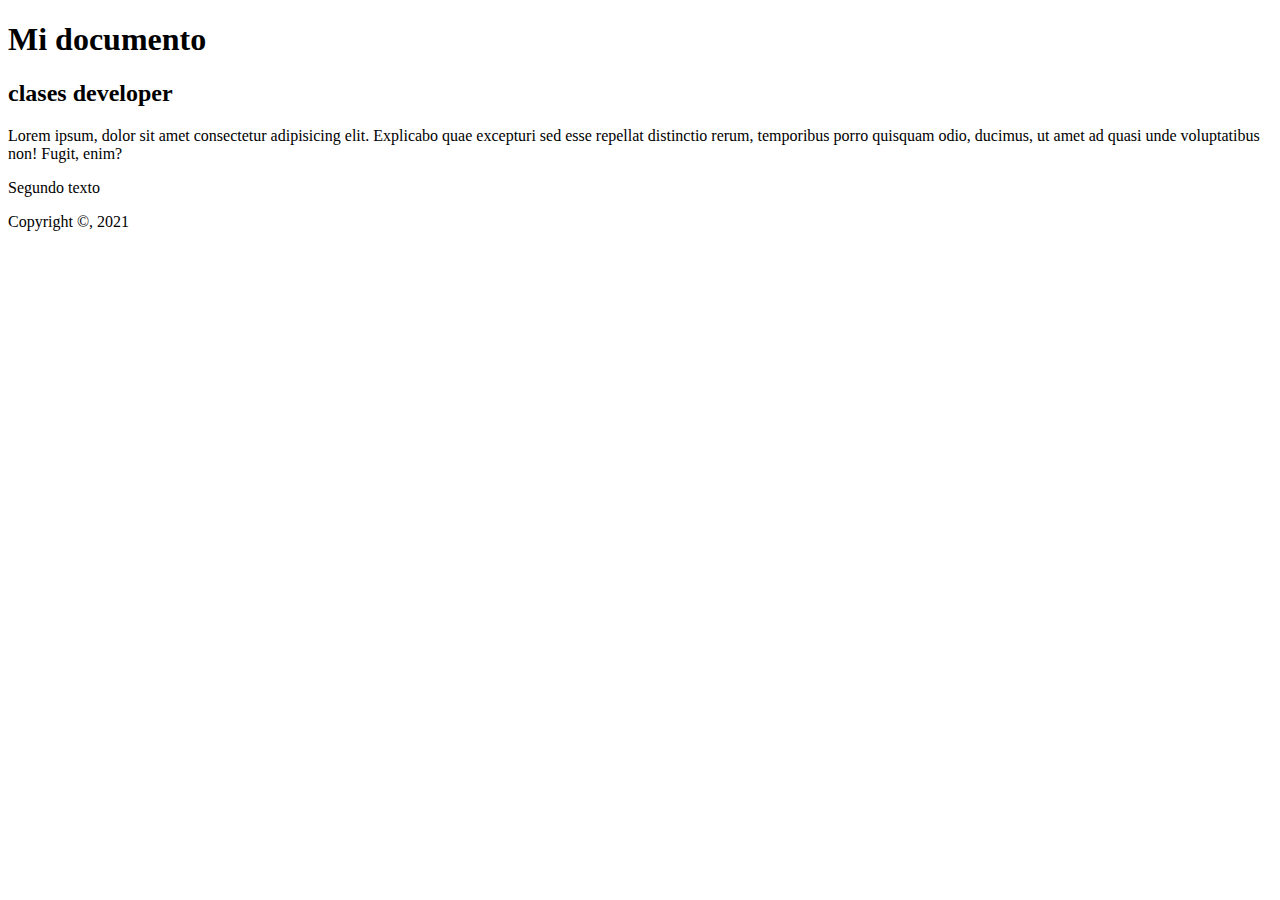
==== index.html @ 1b2f94cb "Add files via upload" ====
<!DOCTYPE html>
<html lang="en">
<head>
    <meta charset="UTF-8">
    <meta http-equiv="X-UA-Compatible" content="IE=edge">
    <meta name="viewport" content="width=device-width, initial-scale=1.0">
    <title>Mi peter documento</title>
</head>
<body>
    <header>
    <h1>Mi documento</h1>
    <h2>clases developer</h2>
    <main>
    <p>Lorem ipsum, dolor sit amet consectetur adipisicing elit. Explicabo quae excepturi sed esse repellat distinctio rerum, 
        temporibus porro quisquam odio, ducimus, ut amet ad quasi unde voluptatibus non! Fugit, enim?</p>
        <p>Segundo texto</p>
    </main>

<footer>
    Copyright &copy;, 2021 
</footer>
</body>
</html>
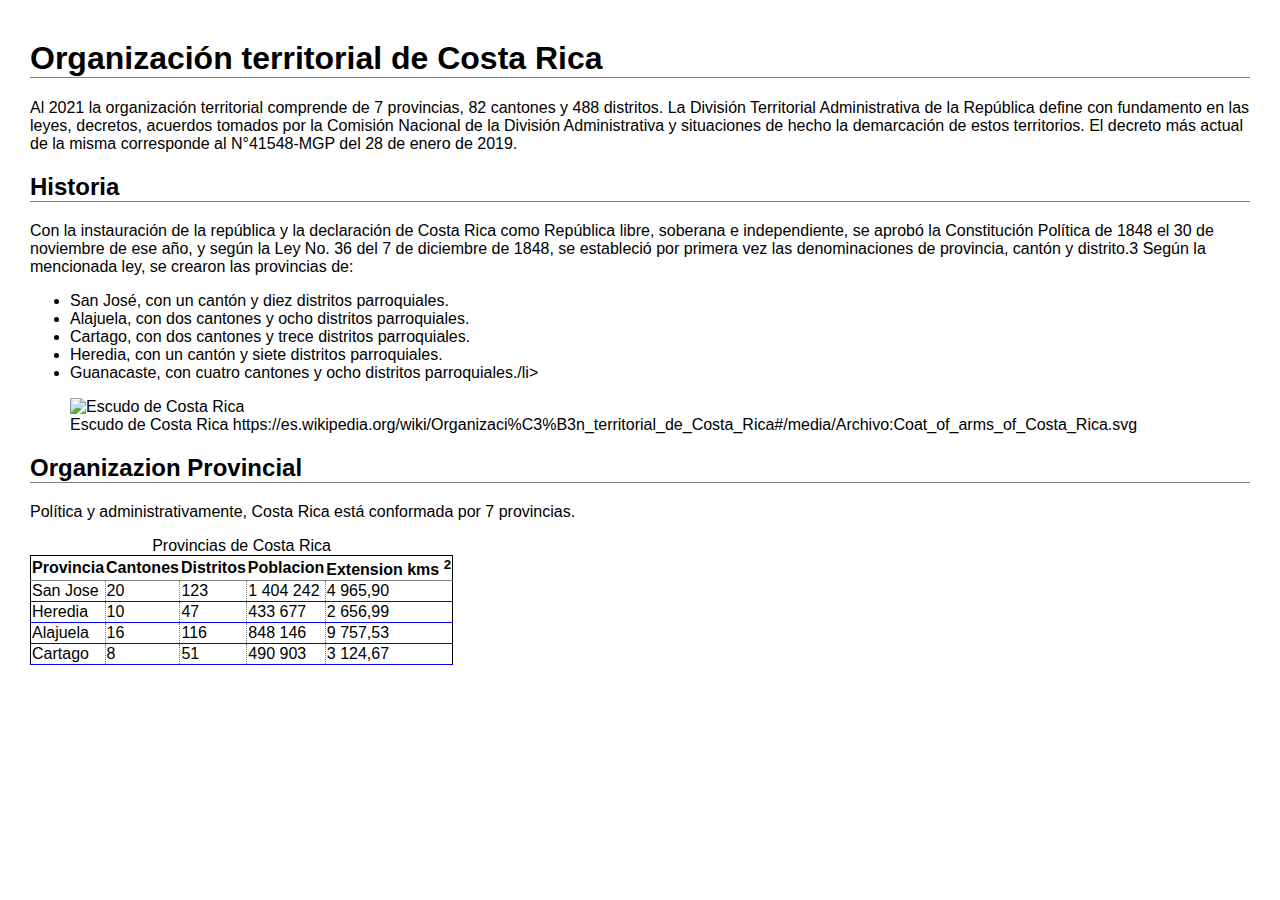
==== commit f0e99115: "Update index.html" ====
--- a/index.html
+++ b/index.html
@@ -4,22 +4,114 @@
     <meta charset="UTF-8">
     <meta http-equiv="X-UA-Compatible" content="IE=edge">
     <meta name="viewport" content="width=device-width, initial-scale=1.0">
-    <title>Mi peter documento</title>
+    <title>Organización territorial de Costa Rica</title>
 </head>
 <body>
     <header>
-    <h1>Mi documento</h1>
-    <h2>clases developer</h2>
-    <main>
-    <p>Lorem ipsum, dolor sit amet consectetur adipisicing elit. Explicabo quae excepturi sed esse repellat distinctio rerum, 
-        temporibus porro quisquam odio, ducimus, ut amet ad quasi unde voluptatibus non! Fugit, enim?</p>
-        <p>Segundo texto</p>
-    </main>
+       <h1>Organización territorial de Costa Rica</h1> 
+    </header>
+<main>
+<section>
+    <p>
+        Al 2021 la organización territorial comprende de 7 provincias, 82 cantones y 488 distritos. 
+        La División Territorial Administrativa de la República define con fundamento en las leyes, decretos, acuerdos tomados por la Comisión Nacional de la División Administrativa y situaciones de hecho la demarcación de estos territorios. 
+        El decreto más actual de la misma corresponde al N°41548-MGP del 28 de enero de 2019. 
+    </p>
+</section>
+    <section>
+<h2>Historia</h2>
+<p>Con la instauración de la república y la declaración de Costa Rica como República libre, soberana e independiente, se aprobó la Constitución Política de 1848 el 30 de noviembre de ese año, y según la Ley No. 36 del 7 de diciembre de 1848, se estableció por primera vez las denominaciones de provincia, cantón y distrito.3​ Según la mencionada ley, se crearon las provincias de:</p>
+<ul>
+   <li> San José, con un cantón y diez distritos parroquiales.</li> 
+   <li>Alajuela, con dos cantones y ocho distritos parroquiales.</li>
+   <li>Cartago, con dos cantones y trece distritos parroquiales.</li>
+   <li>Heredia, con un cantón y siete distritos parroquiales.</li>
+   <li>Guanacaste, con cuatro cantones y ocho distritos parroquiales./li>
+</ul>
+</section>
+<figure>
+<img src="Escudo.png" height="200px" alt="Escudo de Costa Rica">
+<figcaption> Escudo de Costa Rica
+    https://es.wikipedia.org/wiki/Organizaci%C3%B3n_territorial_de_Costa_Rica#/media/Archivo:Coat_of_arms_of_Costa_Rica.svg
+</figcaption>
+</figure>
+<section>
+    <h2>Organizazion Provincial</h2>
+    <style> 
+    body {
+      /*arriba, derecha, abajo, izquierda */ 
+      margin: 40px 30px 20px 30px; 
+      font-family: 'Segoe UI', Tahoma, Geneva, Verdana, sans-serif;
+    }
+    h1, h2 {
+        border-bottom: 1px solid gray;
+    }
+    table {
+            border: 1px solid black;
+            border-collapse: collapse;
+        }
 
-<footer>
-    Copyright &copy;, 2021 
-</footer>
+        table tbody td {
+            border-bottom: 1px solid blue;
+            border-right: 1px dotted gray;
+        }
+
+        table thead {
+            border-bottom: 1px solid gray;            
+        }
+
+
+}
+     </style>
+    <p>Política y administrativamente, Costa Rica está conformada por 7 provincias.</p>
+<table>
+    <caption>Provincias de Costa Rica</caption>
+    <thead>
+        <tr>
+            <th>Provincia</th>
+            <th>Cantones</th>
+            <th>Distritos</th>
+            <th>Poblacion</th>
+            <th>Extension kms <sup>2</sup> </th>
+        </tr>
+    </thead>
+    <tbody>
+        <tr>
+        <td>San Jose</td>
+        <td>20</td>
+        <td>123</td>
+        <td>1 404 242</td>
+        <td>4 965,90</td>
+    </tr>
+    <tr>
+        <td>Heredia</td>
+        <td>10</td>
+        <td>47</td>
+        <td>433 677	</td>
+        <td>2 656,99</td>
+    </tr>
+    <tr>
+        <td>Alajuela</td>
+        <td>16</td>
+        <td>116</td>
+        <td>848 146	</td>
+        <td>9 757,53</td>
+    </tr>
+    <tr>
+        <td>Cartago</td>
+        <td>8</td>
+        <td>51</td>
+        <td>490 903	</td>
+        <td>3 124,67 </td>
+    </tr>
+    </tbody>
+
+</table>
+
+</section>
+
+    
+</main>
+
 </body>
 </html>
-
-
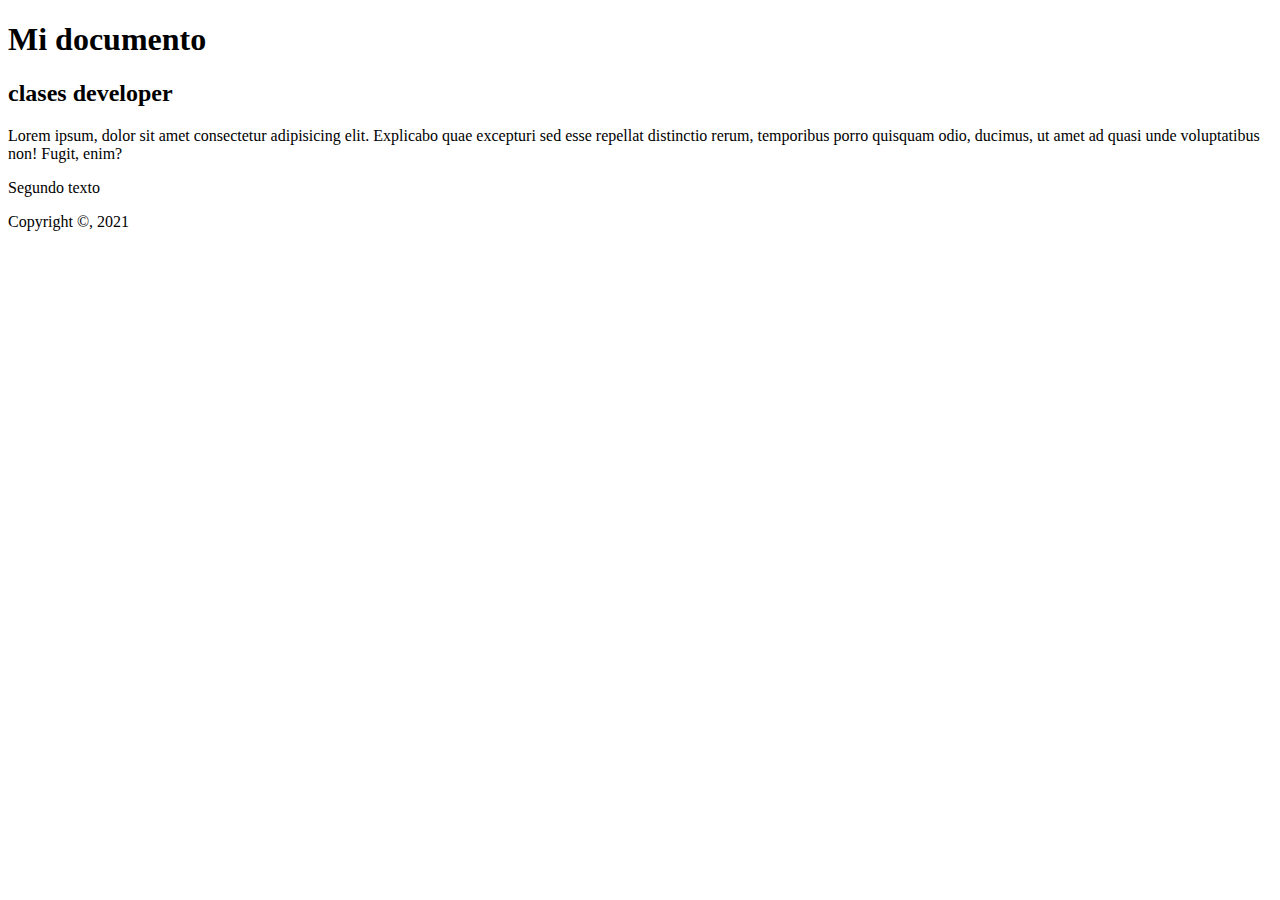
==== commit 9f1f9b27: "Add files via upload" ====
--- a/index.html
+++ b/index.html
@@ -4,114 +4,22 @@
     <meta charset="UTF-8">
     <meta http-equiv="X-UA-Compatible" content="IE=edge">
     <meta name="viewport" content="width=device-width, initial-scale=1.0">
-    <title>Organización territorial de Costa Rica</title>
+    <title>Mi peter documento</title>
 </head>
 <body>
     <header>
-       <h1>Organización territorial de Costa Rica</h1> 
-    </header>
-<main>
-<section>
-    <p>
-        Al 2021 la organización territorial comprende de 7 provincias, 82 cantones y 488 distritos. 
-        La División Territorial Administrativa de la República define con fundamento en las leyes, decretos, acuerdos tomados por la Comisión Nacional de la División Administrativa y situaciones de hecho la demarcación de estos territorios. 
-        El decreto más actual de la misma corresponde al N°41548-MGP del 28 de enero de 2019. 
-    </p>
-</section>
-    <section>
-<h2>Historia</h2>
-<p>Con la instauración de la república y la declaración de Costa Rica como República libre, soberana e independiente, se aprobó la Constitución Política de 1848 el 30 de noviembre de ese año, y según la Ley No. 36 del 7 de diciembre de 1848, se estableció por primera vez las denominaciones de provincia, cantón y distrito.3​ Según la mencionada ley, se crearon las provincias de:</p>
-<ul>
-   <li> San José, con un cantón y diez distritos parroquiales.</li> 
-   <li>Alajuela, con dos cantones y ocho distritos parroquiales.</li>
-   <li>Cartago, con dos cantones y trece distritos parroquiales.</li>
-   <li>Heredia, con un cantón y siete distritos parroquiales.</li>
-   <li>Guanacaste, con cuatro cantones y ocho distritos parroquiales./li>
-</ul>
-</section>
-<figure>
-<img src="Escudo.png" height="200px" alt="Escudo de Costa Rica">
-<figcaption> Escudo de Costa Rica
-    https://es.wikipedia.org/wiki/Organizaci%C3%B3n_territorial_de_Costa_Rica#/media/Archivo:Coat_of_arms_of_Costa_Rica.svg
-</figcaption>
-</figure>
-<section>
-    <h2>Organizazion Provincial</h2>
-    <style> 
-    body {
-      /*arriba, derecha, abajo, izquierda */ 
-      margin: 40px 30px 20px 30px; 
-      font-family: 'Segoe UI', Tahoma, Geneva, Verdana, sans-serif;
-    }
-    h1, h2 {
-        border-bottom: 1px solid gray;
-    }
-    table {
-            border: 1px solid black;
-            border-collapse: collapse;
-        }
+    <h1>Mi documento</h1>
+    <h2>clases developer</h2>
+    <main>
+    <p>Lorem ipsum, dolor sit amet consectetur adipisicing elit. Explicabo quae excepturi sed esse repellat distinctio rerum, 
+        temporibus porro quisquam odio, ducimus, ut amet ad quasi unde voluptatibus non! Fugit, enim?</p>
+        <p>Segundo texto</p>
+    </main>
 
-        table tbody td {
-            border-bottom: 1px solid blue;
-            border-right: 1px dotted gray;
-        }
-
-        table thead {
-            border-bottom: 1px solid gray;            
-        }
+<footer>
+    Copyright &copy;, 2021 
+</footer>
+</body>
+</html>
 
 
-}
-     </style>
-    <p>Política y administrativamente, Costa Rica está conformada por 7 provincias.</p>
-<table>
-    <caption>Provincias de Costa Rica</caption>
-    <thead>
-        <tr>
-            <th>Provincia</th>
-            <th>Cantones</th>
-            <th>Distritos</th>
-            <th>Poblacion</th>
-            <th>Extension kms <sup>2</sup> </th>
-        </tr>
-    </thead>
-    <tbody>
-        <tr>
-        <td>San Jose</td>
-        <td>20</td>
-        <td>123</td>
-        <td>1 404 242</td>
-        <td>4 965,90</td>
-    </tr>
-    <tr>
-        <td>Heredia</td>
-        <td>10</td>
-        <td>47</td>
-        <td>433 677	</td>
-        <td>2 656,99</td>
-    </tr>
-    <tr>
-        <td>Alajuela</td>
-        <td>16</td>
-        <td>116</td>
-        <td>848 146	</td>
-        <td>9 757,53</td>
-    </tr>
-    <tr>
-        <td>Cartago</td>
-        <td>8</td>
-        <td>51</td>
-        <td>490 903	</td>
-        <td>3 124,67 </td>
-    </tr>
-    </tbody>
-
-</table>
-
-</section>
-
-    
-</main>
-
-</body>
-</html>
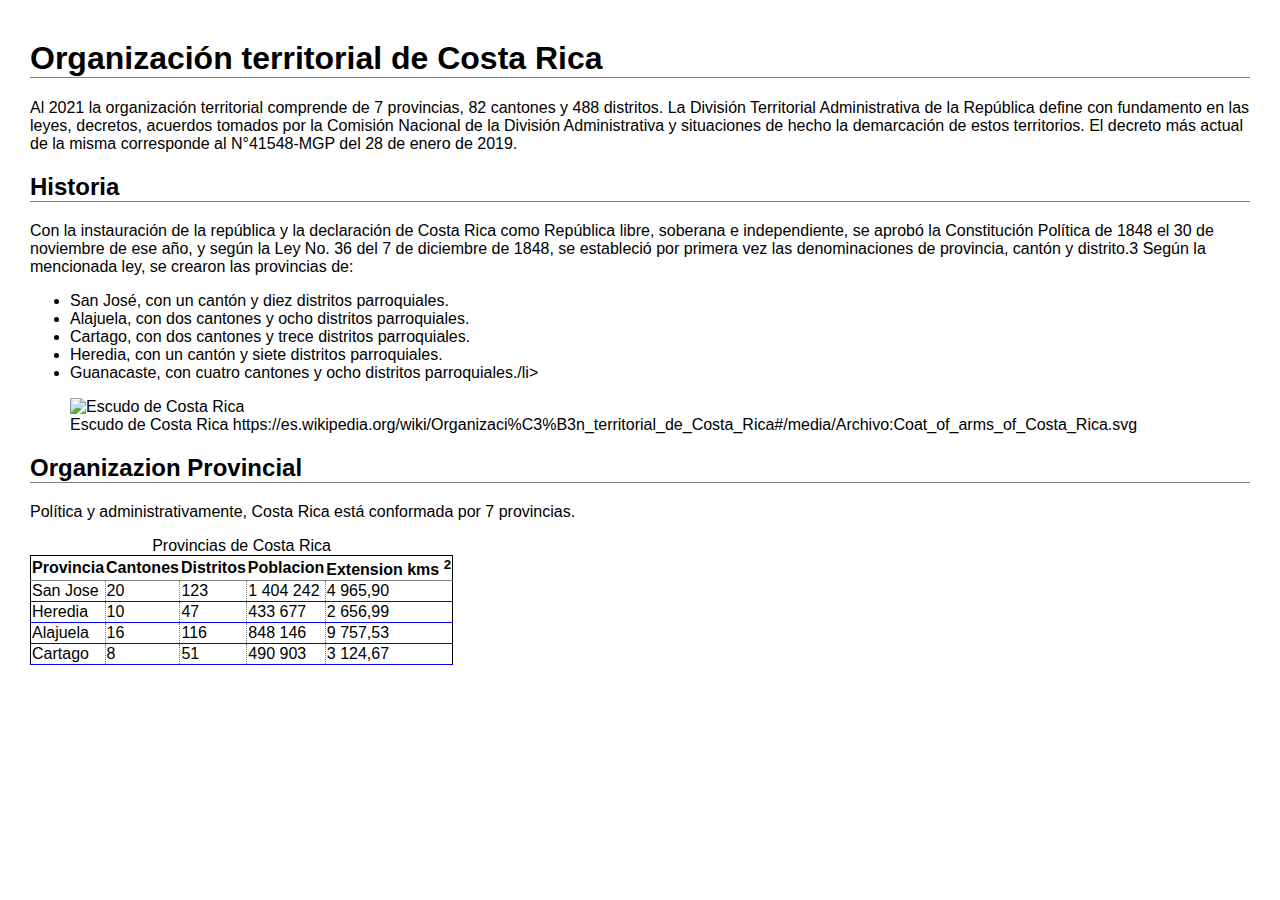
==== commit abcee575: "Add files via upload" ====
--- a/index.html
+++ b/index.html
@@ -4,22 +4,114 @@
     <meta charset="UTF-8">
     <meta http-equiv="X-UA-Compatible" content="IE=edge">
     <meta name="viewport" content="width=device-width, initial-scale=1.0">
-    <title>Mi peter documento</title>
+    <title>Organización territorial de Costa Rica</title>
 </head>
 <body>
     <header>
-    <h1>Mi documento</h1>
-    <h2>clases developer</h2>
-    <main>
-    <p>Lorem ipsum, dolor sit amet consectetur adipisicing elit. Explicabo quae excepturi sed esse repellat distinctio rerum, 
-        temporibus porro quisquam odio, ducimus, ut amet ad quasi unde voluptatibus non! Fugit, enim?</p>
-        <p>Segundo texto</p>
-    </main>
+       <h1>Organización territorial de Costa Rica</h1> 
+    </header>
+<main>
+<section>
+    <p>
+        Al 2021 la organización territorial comprende de 7 provincias, 82 cantones y 488 distritos. 
+        La División Territorial Administrativa de la República define con fundamento en las leyes, decretos, acuerdos tomados por la Comisión Nacional de la División Administrativa y situaciones de hecho la demarcación de estos territorios. 
+        El decreto más actual de la misma corresponde al N°41548-MGP del 28 de enero de 2019. 
+    </p>
+</section>
+    <section>
+<h2>Historia</h2>
+<p>Con la instauración de la república y la declaración de Costa Rica como República libre, soberana e independiente, se aprobó la Constitución Política de 1848 el 30 de noviembre de ese año, y según la Ley No. 36 del 7 de diciembre de 1848, se estableció por primera vez las denominaciones de provincia, cantón y distrito.3​ Según la mencionada ley, se crearon las provincias de:</p>
+<ul>
+   <li> San José, con un cantón y diez distritos parroquiales.</li> 
+   <li>Alajuela, con dos cantones y ocho distritos parroquiales.</li>
+   <li>Cartago, con dos cantones y trece distritos parroquiales.</li>
+   <li>Heredia, con un cantón y siete distritos parroquiales.</li>
+   <li>Guanacaste, con cuatro cantones y ocho distritos parroquiales./li>
+</ul>
+</section>
+<figure>
+<img src="Escudo.png" height="200px" alt="Escudo de Costa Rica">
+<figcaption> Escudo de Costa Rica
+    https://es.wikipedia.org/wiki/Organizaci%C3%B3n_territorial_de_Costa_Rica#/media/Archivo:Coat_of_arms_of_Costa_Rica.svg
+</figcaption>
+</figure>
+<section>
+    <h2>Organizazion Provincial</h2>
+    <style> 
+    body {
+      /*arriba, derecha, abajo, izquierda */ 
+      margin: 40px 30px 20px 30px; 
+      font-family: 'Segoe UI', Tahoma, Geneva, Verdana, sans-serif;
+    }
+    h1, h2 {
+        border-bottom: 1px solid gray;
+    }
+    table {
+            border: 1px solid black;
+            border-collapse: collapse;
+        }
 
-<footer>
-    Copyright &copy;, 2021 
-</footer>
-</body>
-</html>
+        table tbody td {
+            border-bottom: 1px solid blue;
+            border-right: 1px dotted gray;
+        }
+
+        table thead {
+            border-bottom: 1px solid gray;            
+        }
 
 
+}
+     </style>
+    <p>Política y administrativamente, Costa Rica está conformada por 7 provincias.</p>
+<table>
+    <caption>Provincias de Costa Rica</caption>
+    <thead>
+        <tr>
+            <th>Provincia</th>
+            <th>Cantones</th>
+            <th>Distritos</th>
+            <th>Poblacion</th>
+            <th>Extension kms <sup>2</sup> </th>
+        </tr>
+    </thead>
+    <tbody>
+        <tr>
+        <td>San Jose</td>
+        <td>20</td>
+        <td>123</td>
+        <td>1 404 242</td>
+        <td>4 965,90</td>
+    </tr>
+    <tr>
+        <td>Heredia</td>
+        <td>10</td>
+        <td>47</td>
+        <td>433 677	</td>
+        <td>2 656,99</td>
+    </tr>
+    <tr>
+        <td>Alajuela</td>
+        <td>16</td>
+        <td>116</td>
+        <td>848 146	</td>
+        <td>9 757,53</td>
+    </tr>
+    <tr>
+        <td>Cartago</td>
+        <td>8</td>
+        <td>51</td>
+        <td>490 903	</td>
+        <td>3 124,67 </td>
+    </tr>
+    </tbody>
+
+</table>
+
+</section>
+
+    
+</main>
+
+</body>
+</html>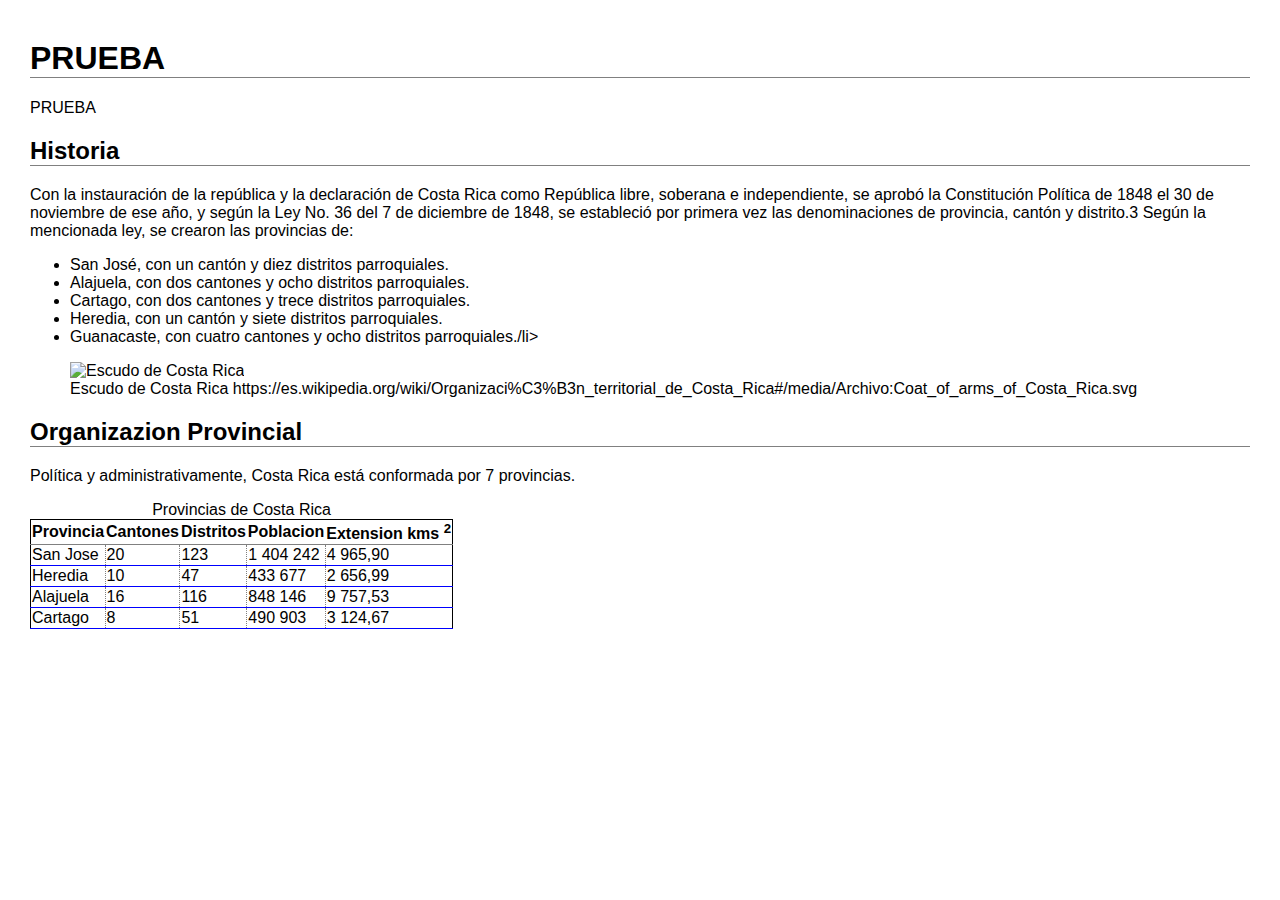
==== commit 9a1d20bf: "Actualización" ====
--- a/index.html
+++ b/index.html
@@ -4,18 +4,16 @@
     <meta charset="UTF-8">
     <meta http-equiv="X-UA-Compatible" content="IE=edge">
     <meta name="viewport" content="width=device-width, initial-scale=1.0">
-    <title>Organización territorial de Costa Rica</title>
+    <title>PRUEBA</title>
 </head>
 <body>
     <header>
-       <h1>Organización territorial de Costa Rica</h1> 
+       <h1>PRUEBA</h1> 
     </header>
 <main>
 <section>
     <p>
-        Al 2021 la organización territorial comprende de 7 provincias, 82 cantones y 488 distritos. 
-        La División Territorial Administrativa de la República define con fundamento en las leyes, decretos, acuerdos tomados por la Comisión Nacional de la División Administrativa y situaciones de hecho la demarcación de estos territorios. 
-        El decreto más actual de la misma corresponde al N°41548-MGP del 28 de enero de 2019. 
+        PRUEBA
     </p>
 </section>
     <section>
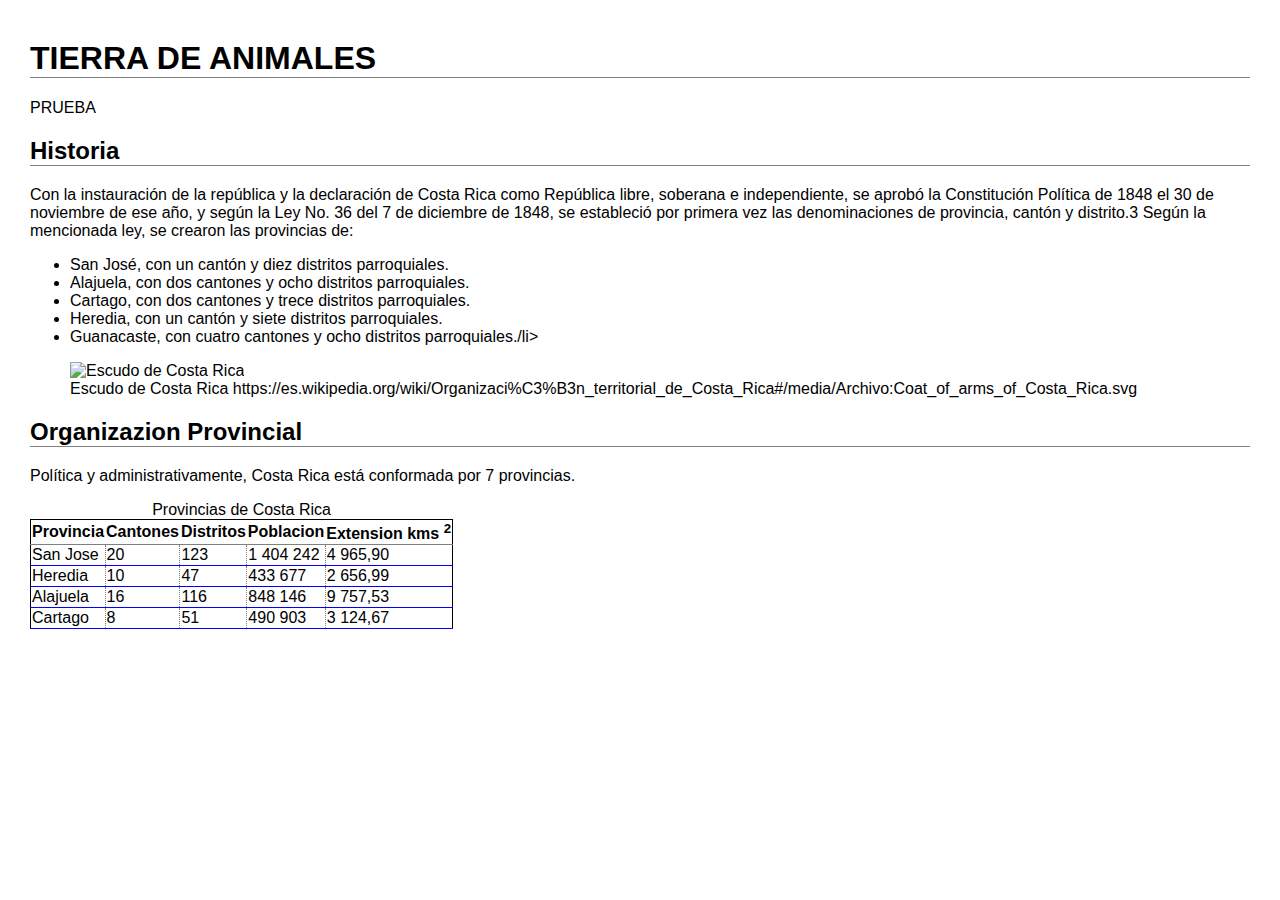
==== commit 8e5c4e1b: "pagina" ====
--- a/index.html
+++ b/index.html
@@ -4,11 +4,10 @@
     <meta charset="UTF-8">
     <meta http-equiv="X-UA-Compatible" content="IE=edge">
     <meta name="viewport" content="width=device-width, initial-scale=1.0">
-    <title>PRUEBA</title>
 </head>
 <body>
     <header>
-       <h1>PRUEBA</h1> 
+       <h1>TIERRA DE ANIMALES</h1> 
     </header>
 <main>
 <section>
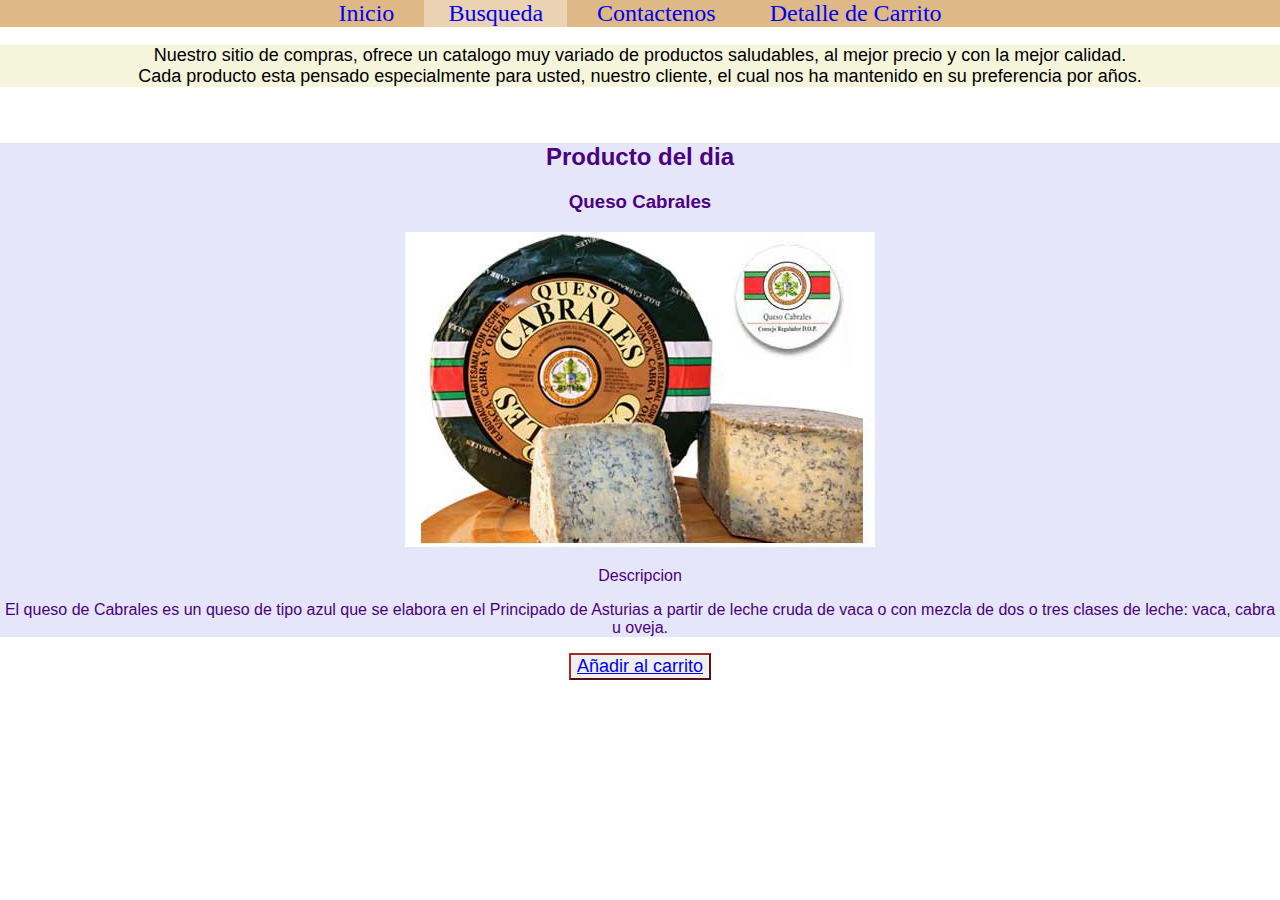
==== commit 52206527: "Proyecto" ====
--- a/index.html
+++ b/index.html
@@ -1,114 +1,53 @@
-<!DOCTYPE html>
-<html lang="en">
-<head>
-    <meta charset="UTF-8">
-    <meta http-equiv="X-UA-Compatible" content="IE=edge">
-    <meta name="viewport" content="width=device-width, initial-scale=1.0">
-</head>
-<body>
-    <header>
-       <h1>TIERRA DE ANIMALES</h1> 
-    </header>
-<main>
-<section>
-    <p>
-        PRUEBA
-    </p>
-</section>
-    <section>
-<h2>Historia</h2>
-<p>Con la instauración de la república y la declaración de Costa Rica como República libre, soberana e independiente, se aprobó la Constitución Política de 1848 el 30 de noviembre de ese año, y según la Ley No. 36 del 7 de diciembre de 1848, se estableció por primera vez las denominaciones de provincia, cantón y distrito.3​ Según la mencionada ley, se crearon las provincias de:</p>
-<ul>
-   <li> San José, con un cantón y diez distritos parroquiales.</li> 
-   <li>Alajuela, con dos cantones y ocho distritos parroquiales.</li>
-   <li>Cartago, con dos cantones y trece distritos parroquiales.</li>
-   <li>Heredia, con un cantón y siete distritos parroquiales.</li>
-   <li>Guanacaste, con cuatro cantones y ocho distritos parroquiales./li>
-</ul>
-</section>
-<figure>
-<img src="Escudo.png" height="200px" alt="Escudo de Costa Rica">
-<figcaption> Escudo de Costa Rica
-    https://es.wikipedia.org/wiki/Organizaci%C3%B3n_territorial_de_Costa_Rica#/media/Archivo:Coat_of_arms_of_Costa_Rica.svg
-</figcaption>
-</figure>
-<section>
-    <h2>Organizazion Provincial</h2>
-    <style> 
-    body {
-      /*arriba, derecha, abajo, izquierda */ 
-      margin: 40px 30px 20px 30px; 
-      font-family: 'Segoe UI', Tahoma, Geneva, Verdana, sans-serif;
-    }
-    h1, h2 {
-        border-bottom: 1px solid gray;
-    }
-    table {
-            border: 1px solid black;
-            border-collapse: collapse;
-        }
-
-        table tbody td {
-            border-bottom: 1px solid blue;
-            border-right: 1px dotted gray;
-        }
-
-        table thead {
-            border-bottom: 1px solid gray;            
-        }
-
-
-}
-     </style>
-    <p>Política y administrativamente, Costa Rica está conformada por 7 provincias.</p>
-<table>
-    <caption>Provincias de Costa Rica</caption>
-    <thead>
-        <tr>
-            <th>Provincia</th>
-            <th>Cantones</th>
-            <th>Distritos</th>
-            <th>Poblacion</th>
-            <th>Extension kms <sup>2</sup> </th>
-        </tr>
-    </thead>
-    <tbody>
-        <tr>
-        <td>San Jose</td>
-        <td>20</td>
-        <td>123</td>
-        <td>1 404 242</td>
-        <td>4 965,90</td>
-    </tr>
-    <tr>
-        <td>Heredia</td>
-        <td>10</td>
-        <td>47</td>
-        <td>433 677	</td>
-        <td>2 656,99</td>
-    </tr>
-    <tr>
-        <td>Alajuela</td>
-        <td>16</td>
-        <td>116</td>
-        <td>848 146	</td>
-        <td>9 757,53</td>
-    </tr>
-    <tr>
-        <td>Cartago</td>
-        <td>8</td>
-        <td>51</td>
-        <td>490 903	</td>
-        <td>3 124,67 </td>
-    </tr>
-    </tbody>
-
-</table>
-
-</section>
-
-    
-</main>
-
-</body>
+<!DOCTYPE html>
+<html lang="en">
+
+<head>
+    <meta charset="UTF-8">
+    <meta http-equiv="X-UA-Compatible" content="IE=edge">
+    <meta name="viewport" content="width=device-width, initial-scale=1.0">
+    <title>Inicio</title>
+    <style>
+        @import url(css/basic.css);
+    </style>
+    <!-- <link href="css/basic.css" rel="stylesheet" /> -->
+</head>
+
+<body>
+    <nav>
+        <a href="index.html">Inicio</a>
+        <a href="Busqueda.html" class="active">Busqueda</a>
+        <a href="Contacto.html">Contactenos</a>
+        <a href="Detalle.html">Detalle de Carrito</a>
+    </nav>
+
+    <div class="sitio">
+        <p>
+           Nuestro sitio de compras, ofrece un catalogo muy variado de productos saludables, al mejor precio y con la mejor calidad. <br>
+           Cada producto esta pensado especialmente para usted, nuestro cliente, el cual nos ha mantenido en su preferencia por años. 
+        </p>
+    </div>
+    <br>
+
+   <div class="producto">
+    <h2>Producto del dia</h2>
+    <h3>Queso Cabrales </h3>
+       
+     <img src="queso_cabrales.jpg" alt="">
+    
+     <div>
+         <p class="descripcion"> 
+        Descripcion </p> </div>
+
+    <p>
+        El queso de Cabrales es un queso de tipo azul que se elabora en el Principado de Asturias a partir de leche cruda de vaca o con mezcla de dos o tres clases de leche: vaca, cabra u oveja.​ 
+    </p>
+    </div>   
+
+    <div class="button">
+    
+    <button style="color: blue; border-color: brown; font-size: large;"  > <a href="Detalle.html"> Añadir al carrito </a> </button>
+</div>
+ <br><br><br>
+</body>
+
 </html>--- a/css/basic.css
+++ b/css/basic.css
@@ -0,0 +1,108 @@
+body {
+    font-family: 'Segoe UI', Tahoma, Geneva, Verdana, sans-serif;
+    margin: 0;
+    text-align: center;
+}
+
+main {
+    margin: 1em 2%;
+    font-size: xx-large;
+    background-color: lavenderblush;
+    font-family: monospace;
+    text-align: center;
+}
+
+nav {
+    text-decoration: lightseagreen;
+    display: flexbox;
+    background-color: burlywood;
+    font-size: x-large;
+    font-family: cursive;
+    text-align: center;
+
+}
+
+nav > a {
+    text-decoration: none;
+    padding: 0.5em 1em;
+    margin-top: -4px;
+    text-align: center;
+}
+
+nav > a:hover {
+    background-color: darkgray; 
+    color: white;
+    text-align: center;
+}
+
+nav > a.active {
+    background-color: rgba(255, 255, 255, 0.37); 
+    text-align: center;
+}
+
+.results
+{
+    text-align: center;
+}
+
+.busqueda{
+    font-size: small;
+    text-align: center;
+}
+.canales {
+    color: coral;
+    font-size: medium;
+    text-align: center;
+}
+
+.contactos {
+    background-color: cadetblue;
+    font-family: 'Gill Sans', 'Gill Sans MT', Calibri, 'Trebuchet MS', sans-serif;
+    text-align: center;
+    
+}
+
+.formulario
+{
+    background-color: aquamarine;
+    font-size: larger;
+    align-self: center;
+    text-align: center;
+}
+
+.detalle
+{
+    font-size: x-large;
+    color: darkolivegreen;
+    text-align: center;
+}
+
+.producto {
+    color: indigo;
+    background-color: lavender;
+    text-align: center;
+}
+
+.sitio
+{
+    background-color: beige;
+    font-size: large;
+    font-family: 'Franklin Gothic Medium', 'Arial Narrow', Arial, sans-serif;
+    text-align: center;
+}
+
+.carrito
+{
+    text-align: center;
+}
+
+.button {
+    align-self: center;
+    text-align: center;
+   
+    
+}
+
+/* nav > a:visited {
+    color: rgba(7, 7, 7, 0.007); 
+} */